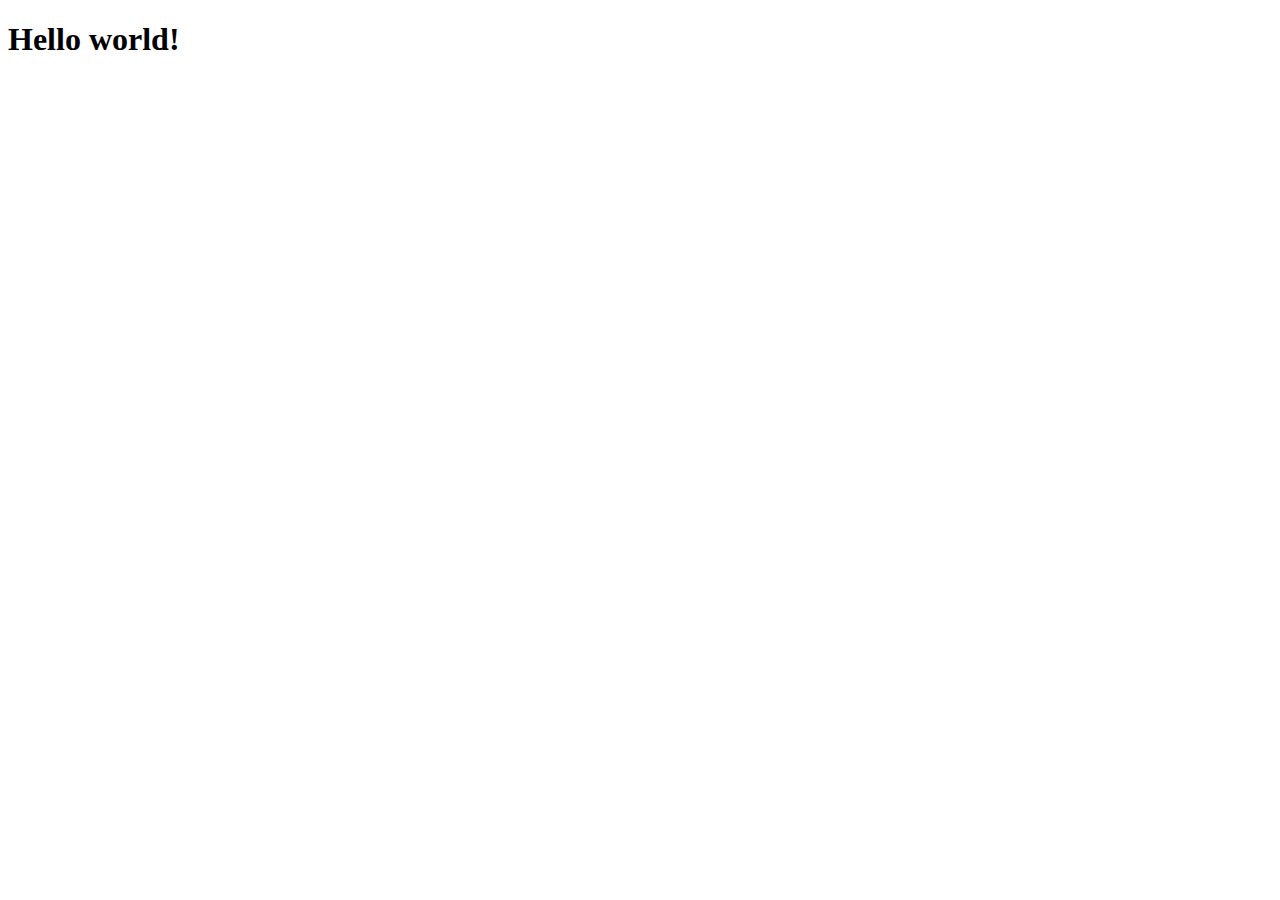
==== src/content/index.html @ 97df275c "initail" ====
<!DOCTYPE html>
<html lang="en">
<head>
  <meta charset="UTF-8">
  <meta name="viewport" content="width=device-width, initial-scale=1.0">
  <meta http-equiv="X-UA-Compatible" content="ie=edge">
  <title>Document</title>
  <link rel="stylesheet" href="css/main.css">
</head>
<body>
  <h1>Hello world!</h1>
  
  <script src="js/main.js"></script>
</body>
</html>
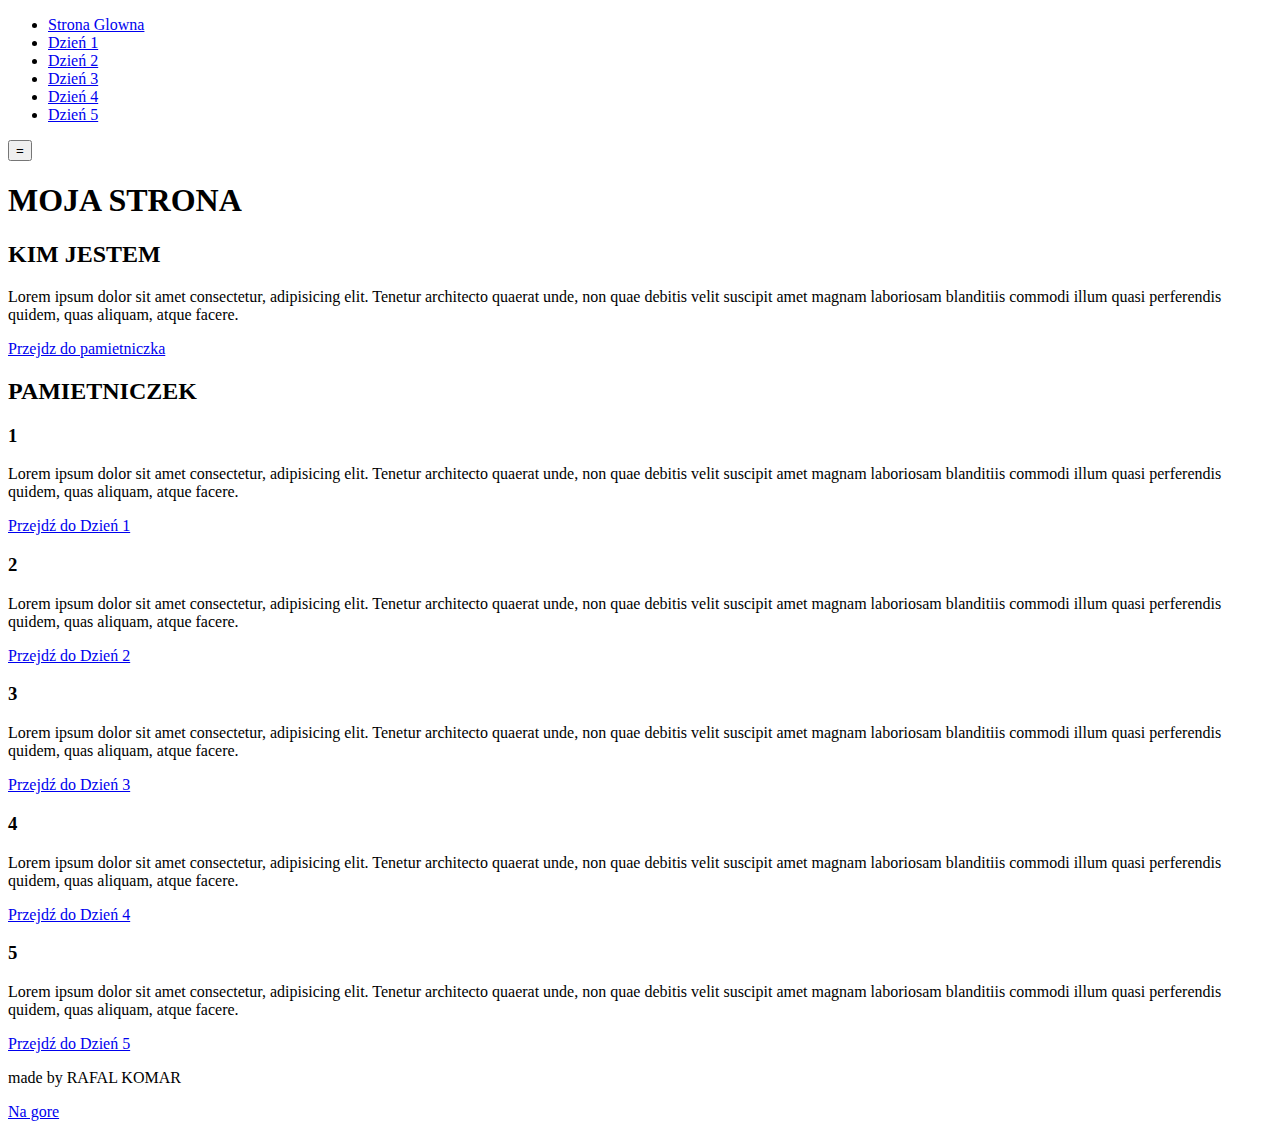
==== commit dffa6f24: "gulp" ====
--- a/src/content/index.html
+++ b/src/content/index.html
@@ -1,15 +1,135 @@
 <!DOCTYPE html>
-<html lang="en">
+<html lang="zxx">
+
 <head>
-  <meta charset="UTF-8">
-  <meta name="viewport" content="width=device-width, initial-scale=1.0">
-  <meta http-equiv="X-UA-Compatible" content="ie=edge">
-  <title>Document</title>
-  <link rel="stylesheet" href="css/main.css">
+	<meta charset="UTF-8">
+	<meta name="viewport" content="width=device-width, initial-scale=1.0">
+	<meta http-equiv="X-UA-Compatible" content="ie=edge">
+	<title>Document</title>
+	<link href="css/main.css" rel="stylesheet" type="text/css">
+	
 </head>
-<body>
-  <h1>Hello world!</h1>
-  
-  <script src="js/main.js"></script>
+
+<body class="body">
+
+	
+		<nav class="navigation">
+			<ul class="navigation__list navigation__list--js" >
+				<li class="navigation__item"><a class="navigation__link" href="index.html">Strona Glowna</a></li>
+				<li class="navigation__item"><a class="navigation__link" href="podstrona.html">Dzień 1</a></li>
+				<li class="navigation__item"><a class="navigation__link" href="podstrona2.html">Dzień 2</a></li>
+				<li class="navigation__item"><a class="navigation__link" href="podstrona3.html">Dzień 3</a></li>
+				<li class="navigation__item"><a class="navigation__link" href="podstrona4.html">Dzień 4</a></li>
+				<li class="navigation__item"><a class="navigation__link" href="podstrona5.html">Dzień 5</a></li>
+			</ul>
+
+			
+		</nav>
+		<button class="navigation__switcher navigation__switcher--js">=</button>
+	
+
+	<main class="main">
+
+		<header class="title">
+			<h1 id="top" class="title__header">
+
+				 MOJA STRONA 
+			</h1>
+		</header>
+
+
+
+
+		<section class="about">
+
+			<h2 class="about__header ">KIM JESTEM</h2>
+			<p class="about__paragraph">
+				Lorem ipsum dolor sit amet consectetur, adipisicing elit. Tenetur architecto quaerat unde, non quae
+				debitis velit suscipit amet magnam laboriosam blanditiis commodi illum quasi perferendis quidem, quas
+				aliquam, atque facere.<br>
+			</p>
+			<a class="about__nav" href="#pamietniczek">Przejdz do pamietniczka</a>
+
+		</section>
+
+		<section class="diary" id="pamietniczek"></section>
+
+		<h2 class="diary__header">PAMIETNICZEK</h2>
+		<div class="section__day">
+		<section class="day">
+			<h3 class="day__header">1</h3>
+			<p>
+				Lorem ipsum dolor sit amet consectetur, adipisicing elit. Tenetur architecto quaerat unde, non quae
+				debitis velit suscipit amet magnam laboriosam blanditiis commodi illum quasi perferendis quidem,
+				quas
+				aliquam, atque facere.<br>
+			</p>
+			<a class="day__link" href="podstrona.html">Przejdź do Dzień 1</a>
+
+		</section>
+
+		<section class="day">
+			<h3 class="day__header" >2</h3>
+			<p>
+				Lorem ipsum dolor sit amet consectetur, adipisicing elit. Tenetur architecto quaerat unde, non quae
+				debitis velit suscipit amet magnam laboriosam blanditiis commodi illum quasi perferendis quidem,
+				quas
+				aliquam, atque facere.<br>
+			</p>
+			<a class="day__link" href="podstrona2.html">Przejdź do Dzień 2</a>
+		</section>
+
+		<section class="day">
+			<h3 class="day__header">3</h3>
+			<p>
+				Lorem ipsum dolor sit amet consectetur, adipisicing elit. Tenetur architecto quaerat unde, non quae
+				debitis velit suscipit amet magnam laboriosam blanditiis commodi illum quasi perferendis quidem,
+				quas
+				aliquam, atque facere.<br>
+			</p>
+			<a class="day__link" href="podstrona3.html">Przejdź do Dzień 3</a>
+		</section>
+
+		<section class="day">
+			<h3 class="day__header">4</h3>
+			<p>
+				Lorem ipsum dolor sit amet consectetur, adipisicing elit. Tenetur architecto quaerat unde, non quae
+				debitis velit suscipit amet magnam laboriosam blanditiis commodi illum quasi perferendis quidem,
+				quas
+				aliquam, atque facere.<br>
+			</p>
+			<a class="day__link" href="podstrona4.html">Przejdź do Dzień 4</a>
+		</section>
+
+		<section class="day">
+			<h3 class="day__header">5</h3>
+			<p>
+				Lorem ipsum dolor sit amet consectetur, adipisicing elit. Tenetur architecto quaerat unde, non quae
+				debitis velit suscipit amet magnam laboriosam blanditiis commodi illum quasi perferendis quidem,
+				quas
+				aliquam, atque facere.<br>
+			</p>
+			<p class="day__paragraph--js"></p>
+
+			<a class="day__link" href="podstrona5.html">Przejdź do Dzień 5</a>
+		</section>
+
+	</div>
+
+	
+	
+
+	
+	</main>
+
+	<footer class="footerr">
+		<p>made by RAFAL KOMAR</p>
+		<a href="#top" class="footer__title">Na gore</a>
+	</footer>
+
+	<script src="js/main.js"></script>
+
+
 </body>
+
 </html>